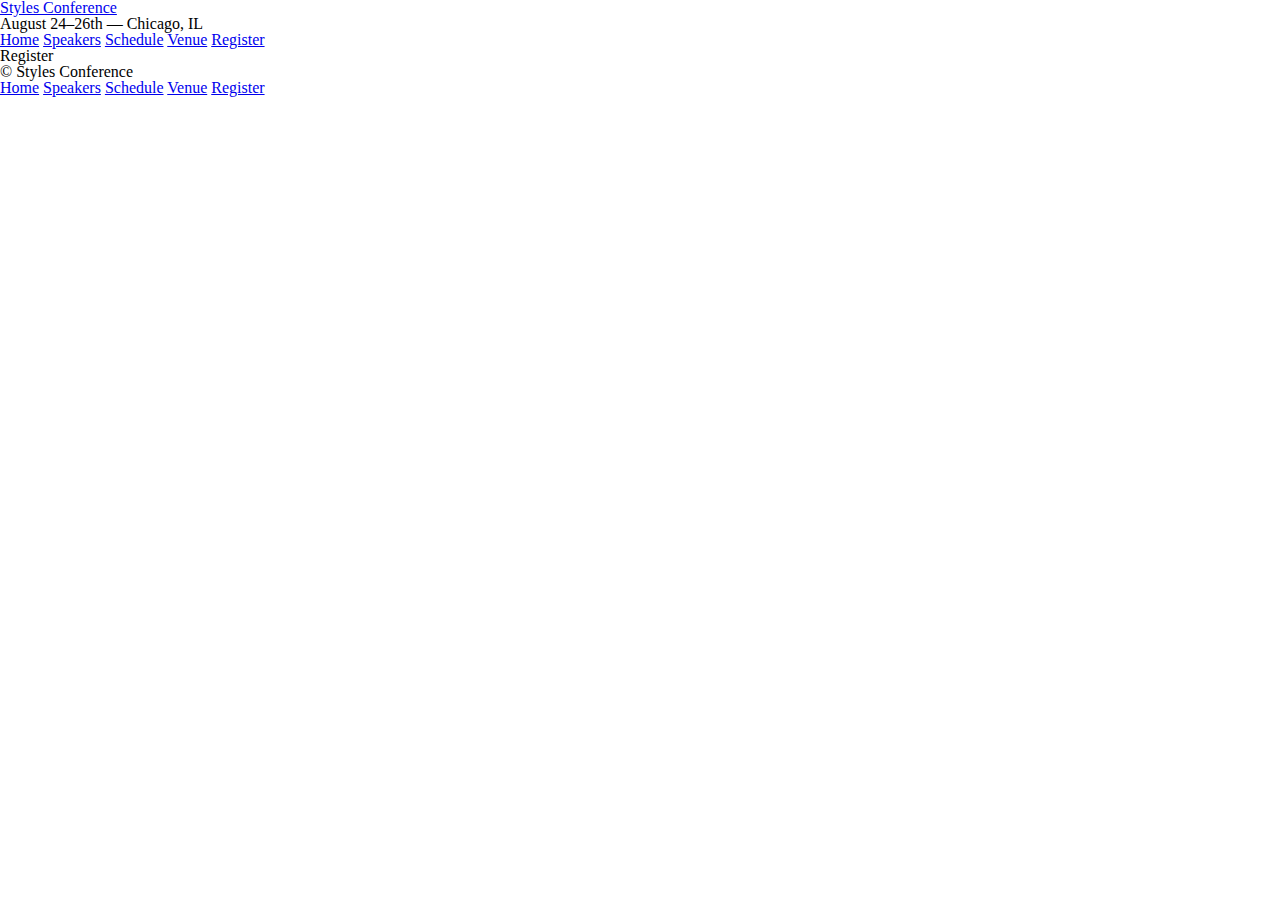
==== register.html @ a102e8ef "feb20" ====
<!DOCTYPE html>
<html lang="en">

  <head>
    <meta charset="utf-8">
    <title>Styles Conference</title>
    <link rel="stylesheet" href="assets/stylesheets/main.css">
  </head>

  <body>

    <!-- Header -->

    <header>

      <h1>
        <a href="index.html">Styles Conference</a>
      </h1>

      <h3>August 24&ndash;26th &mdash; Chicago, IL</h3>

      <nav>
        <a href="index.html">Home</a>
        <a href="speakers.html">Speakers</a>
        <a href="schedule.html">Schedule</a>
        <a href="venue.html">Venue</a>
        <a href="register.html">Register</a>
      </nav>

    </header>

    <!-- Main content -->

    <h1>Register</h1>

    <!-- Footer -->

    <footer>

      <small>&copy; Styles Conference</small>

      <nav>
        <a href="index.html">Home</a>
        <a href="speakers.html">Speakers</a>
        <a href="schedule.html">Schedule</a>
        <a href="venue.html">Venue</a>
        <a href="register.html">Register</a>
      </nav>

    </footer>

  </body>
</html>
---- assets/stylesheets/main.css ----
/* http://meyerweb.com/eric/tools/css/reset/
   v2.0 | 20110126
   License: none (public domain)
*/

html, body, div, span, applet, object, iframe,
h1, h2, h3, h4, h5, h6, p, blockquote, pre,
a, abbr, acronym, address, big, cite, code,
del, dfn, em, img, ins, kbd, q, s, samp,
small, strike, strong, sub, sup, tt, var,
b, u, i, center,
dl, dt, dd, ol, ul, li,
fieldset, form, label, legend,
table, caption, tbody, tfoot, thead, tr, th, td,
article, aside, canvas, details, embed,
figure, figcaption, footer, header, hgroup,
menu, nav, output, ruby, section, summary,
time, mark, audio, video {
  margin: 0;
  padding: 0;
  border: 0;
  font-size: 100%;
  font: inherit;
  vertical-align: baseline;
}
/* HTML5 display-role reset for older browsers */
article, aside, details, figcaption, figure,
footer, header, hgroup, menu, nav, section {
  display: block;
}
body {
  line-height: 1;
}
ol, ul {
  list-style: none;
}
blockquote, q {
  quotes: none;
}
blockquote:before, blockquote:after,
q:before, q:after {
  content: '';
  content: none;
}
table {
  border-collapse: collapse;
  border-spacing: 0;
}
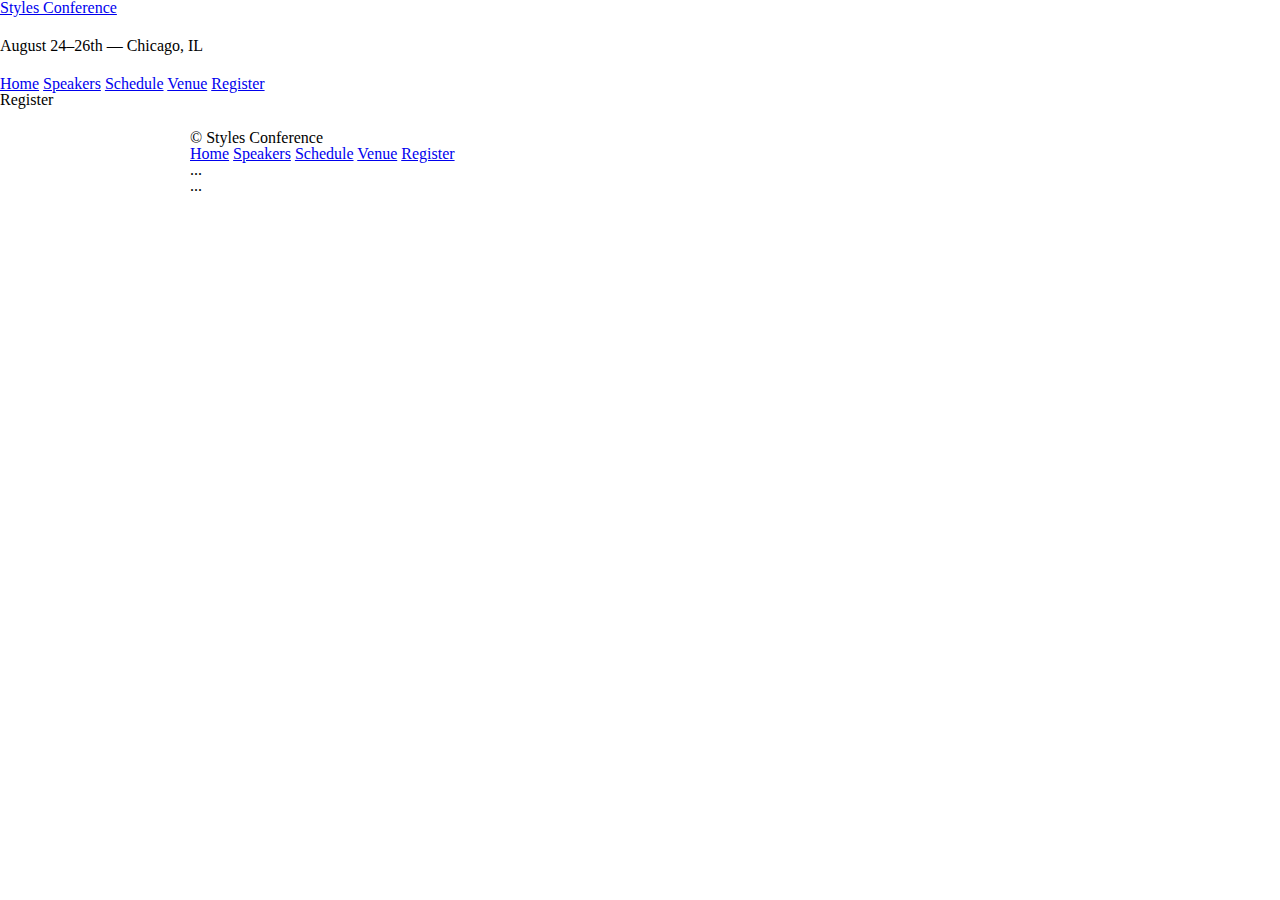
==== commit b3d0042c: "feb22" ====
--- a/register.html
+++ b/register.html
@@ -35,7 +35,7 @@
 
     <!-- Footer -->
 
-    <footer>
+    <footer class="container">
 
       <small>&copy; Styles Conference</small>
 
@@ -50,4 +50,8 @@
     </footer>
 
   </body>
-</html>+</html>
+
+<header class="container">...</header>
+
+<footer class="container">...</footer>
--- a/assets/stylesheets/main.css
+++ b/assets/stylesheets/main.css
@@ -45,4 +45,182 @@
 table {
   border-collapse: collapse;
   border-spacing: 0;
-}+}
+
+/*
+  ========================================
+  Grid
+  ========================================
+*/
+
+*,
+*:before,
+*:after {
+  -webkit-box-sizing: border-box;
+     -moz-box-sizing: border-box;
+          box-sizing: border-box;
+}
+
+.container {
+  /*
+  ========================================
+  Typography
+  ========================================
+*/
+
+h1, h3, h4, h5, p {
+  margin-bottom: 22px;
+}
+
+  margin: 0 auto;
+  padding-left: 30px;
+  padding-right: 30px;
+  width: 960px;
+}
+
+/*
+  ========================================
+  Grid
+  ========================================
+*/
+
+*,
+*:before,
+*:after {
+  -webkit-box-sizing: border-box;
+     -moz-box-sizing: border-box;
+          box-sizing: border-box;
+}
+
+.container {
+  margin: 0 auto;
+  padding-left: 30px;
+  padding-right: 30px;
+  width: 960px;
+}
+
+/*
+  ========================================
+  Clearfix
+  ========================================
+*/
+.group:before,
+.group:after {
+  content: "";
+  display: table;
+}
+.group:after {
+  clear: both;
+}
+.group {
+  clear: both;
+  *zoom: 1;
+}
+
+/*
+  ========================================
+  Buttons
+  ========================================
+*/
+
+.btn {
+  border-radius: 5px;
+  display: inline-block;
+  margin: 0;
+}
+
+.btn-alt {
+  border: 1px solid #dfe2e5;
+  padding: 10px 30px;
+}
+
+/*
+  ========================================
+  Typography
+  ========================================
+*/
+
+h1, h3, h4, h5, p {
+  margin-bottom: 22px;
+}
+
+/*
+  ========================================
+  Buttons
+  ========================================
+*/
+
+.btn {
+  border-radius: 5px;
+  display: inline-block;
+  margin: 0;
+}
+
+/*
+  ========================================
+  Home
+  ========================================
+*/
+
+.hero {
+  padding: 22px 80px 66px 80px;
+}
+
+/*
+  ========================================
+  Primary header
+  ========================================
+*/
+
+.logo {
+  float: left;
+}
+
+.logo {
+  border-top: 4px solid #648880;
+  padding: 40px 0 22px 0;
+  float: left;
+}
+
+/*
+  ========================================
+  Primary footer
+  ========================================
+*/
+
+.primary-footer small {
+  float: left;
+}
+
+section {
+  float: left;
+}
+aside {
+  float: right;
+}
+
+section {
+  float: left;
+  margin: 0 1.5%;
+  width: 63%;
+}
+aside {
+  float: right;
+  margin: 0 1.5%;
+  width: 30%;
+}
+
+section {
+  float: left;
+  margin: 0 1.5%;
+  width: 30%;
+}
+
+div {
+  clear: left;
+}
+
+footer {
+  clear: both;
+}
+
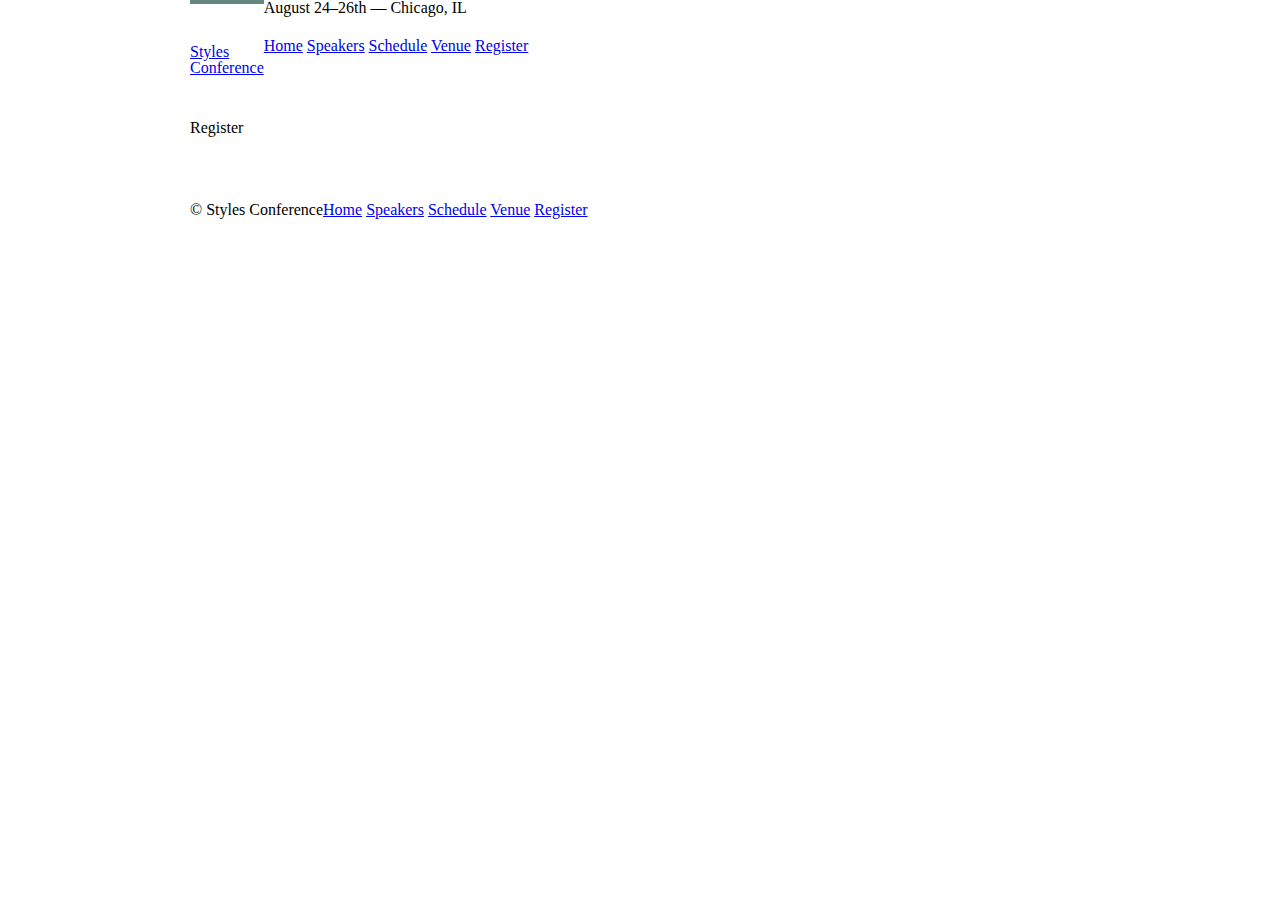
==== commit 78c853b5: "checkpoint" ====
--- a/register.html
+++ b/register.html
@@ -3,7 +3,7 @@
 
   <head>
     <meta charset="utf-8">
-    <title>Styles Conference</title>
+    <title>Register - Styles Conference</title>
     <link rel="stylesheet" href="assets/stylesheets/main.css">
   </head>
 
@@ -11,10 +11,10 @@
 
     <!-- Header -->
 
-    <header>
+    <header class="container group">
 
-      <h1>
-        <a href="index.html">Styles Conference</a>
+      <h1 class="logo">
+        <a href="index.html">Styles <br> Conference</a>
       </h1>
 
       <h3>August 24&ndash;26th &mdash; Chicago, IL</h3>
@@ -31,11 +31,15 @@
 
     <!-- Main content -->
 
-    <h1>Register</h1>
+    <section class="container">
+
+      <h1>Register</h1>
+
+    </section>
 
     <!-- Footer -->
 
-    <footer class="container">
+    <footer class="primary-footer container group">
 
       <small>&copy; Styles Conference</small>
 
@@ -50,8 +54,4 @@
     </footer>
 
   </body>
-</html>
-
-<header class="container">...</header>
-
-<footer class="container">...</footer>
+</html>--- a/assets/stylesheets/main.css
+++ b/assets/stylesheets/main.css
@@ -60,43 +60,31 @@
      -moz-box-sizing: border-box;
           box-sizing: border-box;
 }
-
+.container,
+.grid {
+  margin: 0 auto;
+  width: 960px;
+}
 .container {
-  /*
-  ========================================
-  Typography
-  ========================================
-*/
-
-h1, h3, h4, h5, p {
-  margin-bottom: 22px;
-}
-
-  margin: 0 auto;
   padding-left: 30px;
   padding-right: 30px;
-  width: 960px;
 }
-
-/*
-  ========================================
-  Grid
-  ========================================
-*/
-
-*,
-*:before,
-*:after {
-  -webkit-box-sizing: border-box;
-     -moz-box-sizing: border-box;
-          box-sizing: border-box;
+.grid,
+.col-1-3,
+.col-2-3 {
+  padding-left: 15px;
+  padding-right: 15px;
 }
-
-.container {
-  margin: 0 auto;
-  padding-left: 30px;
-  padding-right: 30px;
-  width: 960px;
+.col-1-3,
+.col-2-3  {
+  display: inline-block;
+  vertical-align: top;
+}
+.col-1-3 {
+  width: 33.33%;
+}
+.col-2-3 {
+  width: 66.66%;
 }
 
 /*
@@ -104,6 +92,7 @@
   Clearfix
   ========================================
 */
+
 .group:before,
 .group:after {
   content: "";
@@ -115,23 +104,6 @@
 .group {
   clear: both;
   *zoom: 1;
-}
-
-/*
-  ========================================
-  Buttons
-  ========================================
-*/
-
-.btn {
-  border-radius: 5px;
-  display: inline-block;
-  margin: 0;
-}
-
-.btn-alt {
-  border: 1px solid #dfe2e5;
-  padding: 10px 30px;
 }
 
 /*
@@ -155,6 +127,36 @@
   display: inline-block;
   margin: 0;
 }
+.btn-alt {
+  border: 1px solid #dfe2e5;
+  padding: 10px 30px;
+}
+
+/*
+  ========================================
+  Primary header
+  ========================================
+*/
+
+.logo {
+  border-top: 4px solid #648880;
+  float: left;
+  padding: 40px 0 22px 0;
+}
+
+/*
+  ========================================
+  Primary footer
+  ========================================
+*/
+
+.primary-footer {
+  padding-bottom: 44px;
+  padding-top: 44px;
+}
+.primary-footer small {
+  float: left;
+}
 
 /*
   ========================================
@@ -166,61 +168,3 @@
   padding: 22px 80px 66px 80px;
 }
 
-/*
-  ========================================
-  Primary header
-  ========================================
-*/
-
-.logo {
-  float: left;
-}
-
-.logo {
-  border-top: 4px solid #648880;
-  padding: 40px 0 22px 0;
-  float: left;
-}
-
-/*
-  ========================================
-  Primary footer
-  ========================================
-*/
-
-.primary-footer small {
-  float: left;
-}
-
-section {
-  float: left;
-}
-aside {
-  float: right;
-}
-
-section {
-  float: left;
-  margin: 0 1.5%;
-  width: 63%;
-}
-aside {
-  float: right;
-  margin: 0 1.5%;
-  width: 30%;
-}
-
-section {
-  float: left;
-  margin: 0 1.5%;
-  width: 30%;
-}
-
-div {
-  clear: left;
-}
-
-footer {
-  clear: both;
-}
-
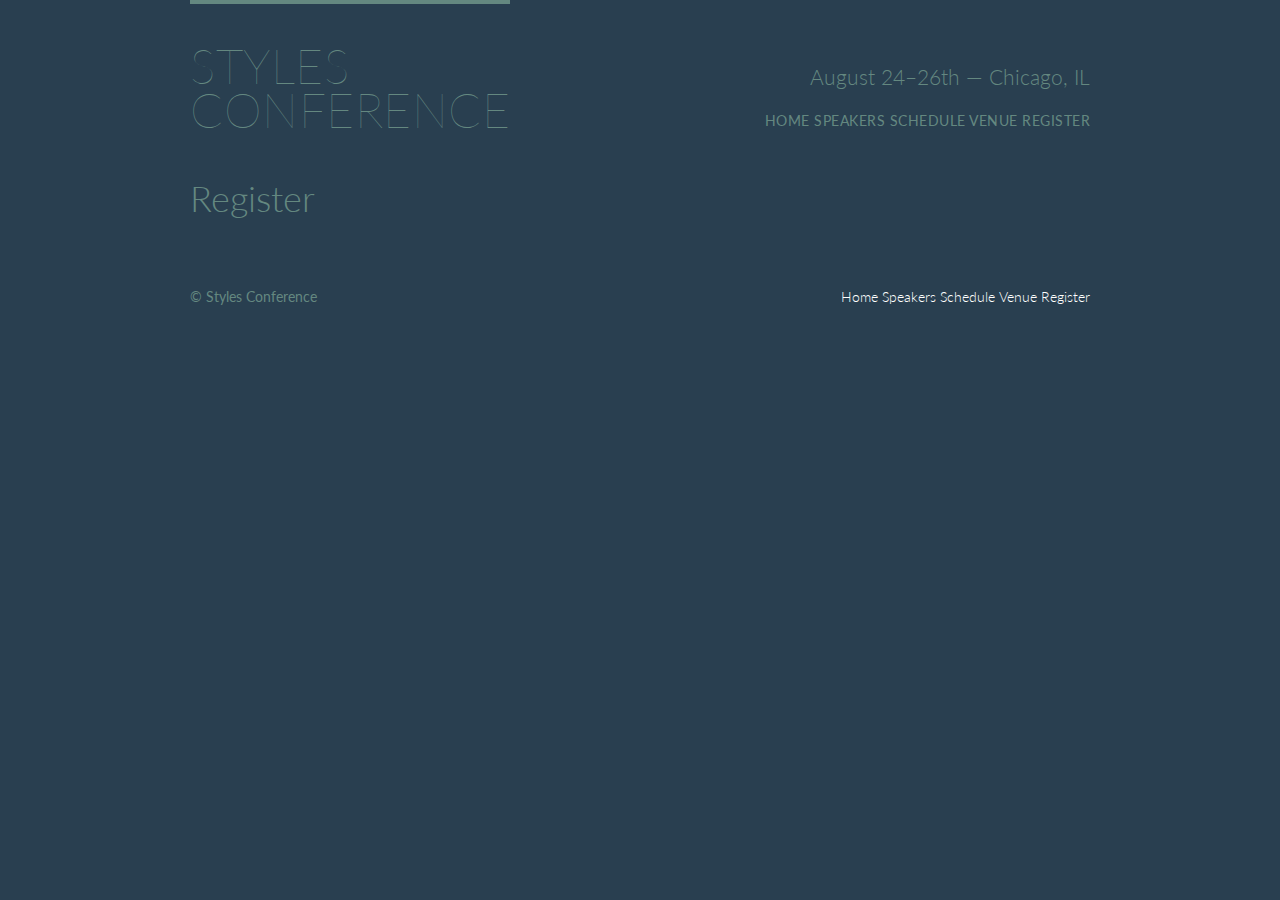
==== commit c212b7bb: "new" ====
--- a/register.html
+++ b/register.html
@@ -5,6 +5,7 @@
     <meta charset="utf-8">
     <title>Register - Styles Conference</title>
     <link rel="stylesheet" href="assets/stylesheets/main.css">
+    <link rel="stylesheet" href="http://fonts.googleapis.com/css?family=Lato:100,300,400">
   </head>
 
   <body>
@@ -17,9 +18,9 @@
         <a href="index.html">Styles <br> Conference</a>
       </h1>
 
-      <h3>August 24&ndash;26th &mdash; Chicago, IL</h3>
+      <h3 class="tagline">August 24&ndash;26th &mdash; Chicago, IL</h3>
 
-      <nav>
+      <nav class="nav primary-nav">
         <a href="index.html">Home</a>
         <a href="speakers.html">Speakers</a>
         <a href="schedule.html">Schedule</a>
@@ -43,7 +44,7 @@
 
       <small>&copy; Styles Conference</small>
 
-      <nav>
+      <nav class="nav">
         <a href="index.html">Home</a>
         <a href="speakers.html">Speakers</a>
         <a href="schedule.html">Schedule</a>
--- a/assets/stylesheets/main.css
+++ b/assets/stylesheets/main.css
@@ -49,6 +49,18 @@
 
 /*
   ========================================
+  Custom styles
+  ========================================
+*/
+
+body {
+  background: #293f50;
+  color: #888;
+  font: 300 16px/22px "Lato", "Open Sans", "Helvetica Neue", Helvetica, Arial, sans-serif;
+}
+
+/*
+  ========================================
   Grid
   ========================================
 */
@@ -112,9 +124,65 @@
   ========================================
 */
 
+h1, h2, h3, h4 {
+  color: #648880;
+}
 h1, h3, h4, h5, p {
   margin-bottom: 22px;
 }
+h1 {
+  font-size: 36px;
+  line-height: 44px;
+}
+h2 {
+  font-size: 24px;
+  line-height: 44px;
+}
+h3 {
+  font-size: 21px;
+}
+h4 {
+  font-size: 18px;
+}
+h5 {
+  color: #a9b2b9;
+  font-size: 14px;
+  font-weight: 400;
+  text-transform: uppercase;
+}
+strong {
+  font-weight: 400;
+}
+cite,
+em {
+  font-style: italic;
+}
+
+/*
+  ========================================
+  Links
+  ========================================
+*/
+
+a {
+  color: #648880;
+  text-decoration: none;
+}
+a:hover {
+  color: #a9b2b9;
+}
+p a {
+  border-bottom: 1px solid #dfe2e5;
+}
+.primary-header a,
+.primary-footer a {
+  color: #fff;
+}
+.primary-header a:hover,
+.primary-footer a:hover {
+  color: #648880;
+}
+
 
 /*
   ========================================
@@ -141,7 +209,22 @@
 .logo {
   border-top: 4px solid #648880;
   float: left;
+  font-size: 48px;
+  font-weight: 100;
+  letter-spacing: .5px;
+  line-height: 44px;
   padding: 40px 0 22px 0;
+  text-transform: uppercase;
+}
+.tagline {
+  margin: 66px 0 22px 0;
+  text-align: right;
+}
+.primary-nav {
+  font-size: 14px;
+  font-weight: 400;
+  letter-spacing: .5px;
+  text-transform: uppercase;
 }
 
 /*
@@ -151,11 +234,24 @@
 */
 
 .primary-footer {
+  color: #648880;
+  font-size: 14px;
   padding-bottom: 44px;
   padding-top: 44px;
 }
 .primary-footer small {
   float: left;
+  font-weight: 400;
+}
+
+/*
+  ========================================
+  Navigation
+  ========================================
+*/
+
+.nav {
+  text-align: right;
 }
 
 /*
@@ -165,6 +261,17 @@
 */
 
 .hero {
+  line-height: 44px;
   padding: 22px 80px 66px 80px;
-}
-
+  text-align: center;
+}
+.hero h2 {
+  font-size: 36px;
+}
+.hero p {
+  font-size: 24px;
+  font-weight: 100;
+}
+.teaser a:hover h3 {
+  color: #a9b2b9;
+}
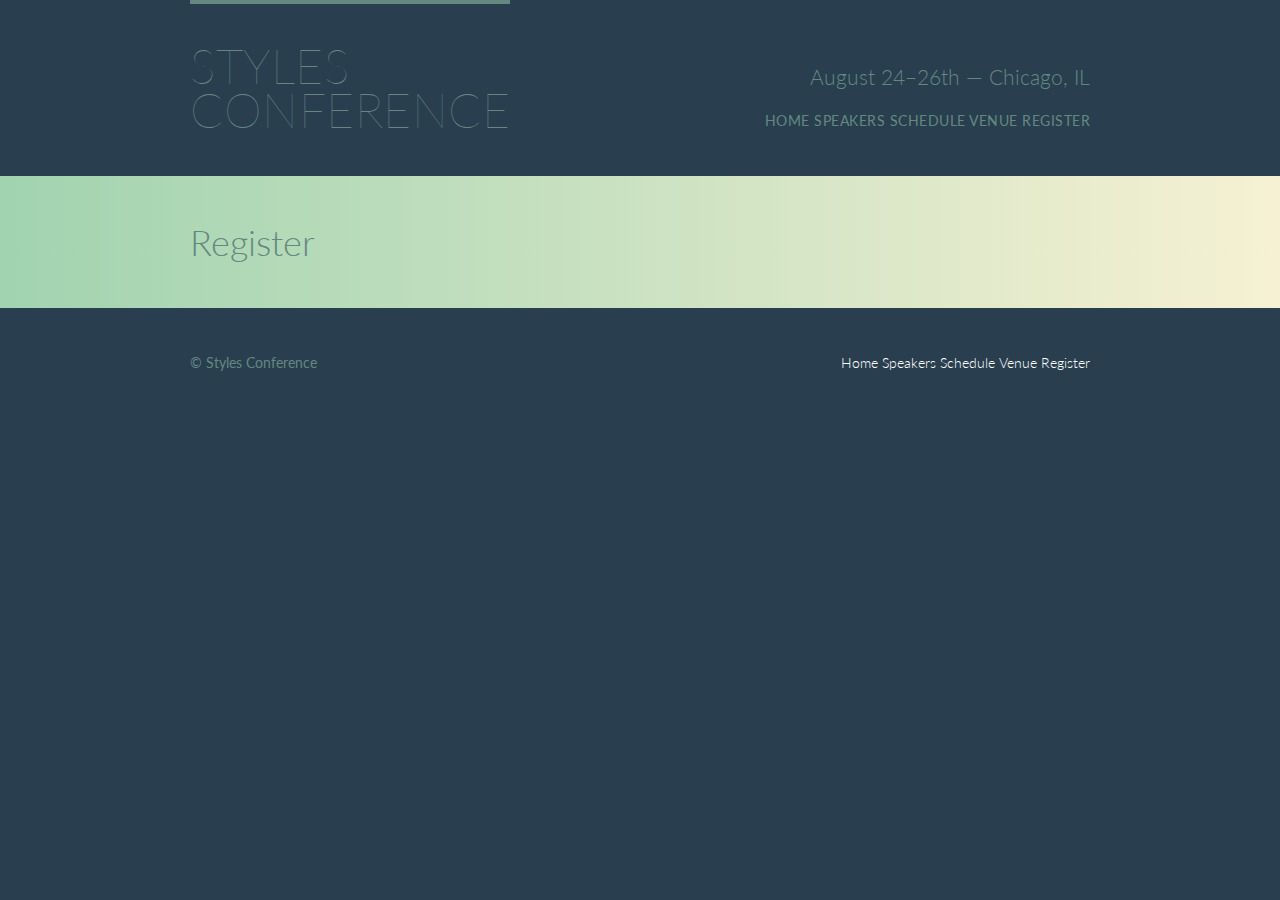
==== commit 36a80358: "refined" ====
--- a/register.html
+++ b/register.html
@@ -32,10 +32,13 @@
 
     <!-- Main content -->
 
-    <section class="container">
+    <section class="row-alt">
+      <div class="container">
 
       <h1>Register</h1>
 
+      
+      </div>
     </section>
 
     <!-- Footer -->
--- a/assets/stylesheets/main.css
+++ b/assets/stylesheets/main.css
@@ -117,6 +117,27 @@
   clear: both;
   *zoom: 1;
 }
+/*
+  ========================================
+  Rows
+  ========================================
+*/
+.row,
+.row-alt{
+  min-width:960px;
+}
+
+.row{
+  background: #fff;
+  padding: 66px 0 44px 0;
+} 
+.row-alt {
+    background: #cbe2c1;
+    background: -webkit-linear-gradient(to right, #a1d3b0, #f6f1d3);
+    background: -moz-linear-gradient(to right, #a1d3b0, #f6f1d3);
+    background: linear-gradient(to right, #a1d3b0, #f6f1d3);
+    padding: 44px 0 22px 0;
+  }
 
 /*
   ========================================
@@ -192,12 +213,21 @@
 
 .btn {
   border-radius: 5px;
+  color:#fff;
+  cursor: pointer;
   display: inline-block;
+  letter-spacing: .5px;
   margin: 0;
+  text-transform: uppercase;
 }
 .btn-alt {
-  border: 1px solid #dfe2e5;
+  border: 1px solid #fff;
   padding: 10px 30px;
+}
+
+.btn-alt:hover{
+  background:#fff;
+  color:#648880;
 }
 
 /*
@@ -261,6 +291,7 @@
 */
 
 .hero {
+  color: #fff;
   line-height: 44px;
   padding: 22px 80px 66px 80px;
   text-align: center;
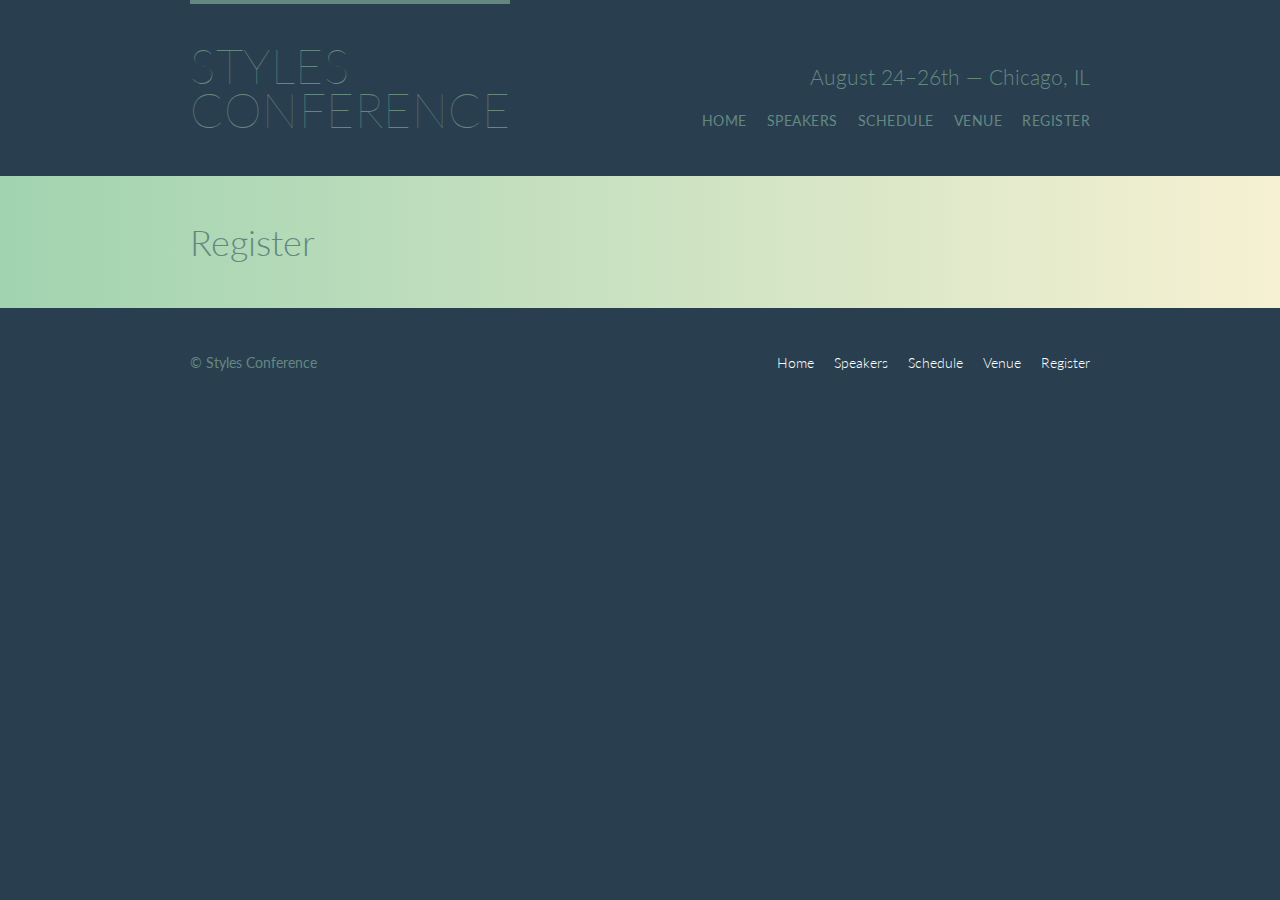
==== commit e65de448: "refine" ====
--- a/register.html
+++ b/register.html
@@ -21,11 +21,13 @@
       <h3 class="tagline">August 24&ndash;26th &mdash; Chicago, IL</h3>
 
       <nav class="nav primary-nav">
-        <a href="index.html">Home</a>
-        <a href="speakers.html">Speakers</a>
-        <a href="schedule.html">Schedule</a>
-        <a href="venue.html">Venue</a>
-        <a href="register.html">Register</a>
+        <ul>
+          <li><a href="index.html">Home</a></li><!--
+          --><li><a href="speakers.html">Speakers</a></li><!--
+          --><li><a href="schedule.html">Schedule</a></li><!--
+          --><li><a href="venue.html">Venue</a></li><!--
+          --><li><a href="register.html">Register</a></li>
+        </ul>
       </nav>
 
     </header>
@@ -48,11 +50,13 @@
       <small>&copy; Styles Conference</small>
 
       <nav class="nav">
-        <a href="index.html">Home</a>
-        <a href="speakers.html">Speakers</a>
-        <a href="schedule.html">Schedule</a>
-        <a href="venue.html">Venue</a>
-        <a href="register.html">Register</a>
+        <ul>
+          <li><a href="index.html">Home</a></li><!--
+          --><li><a href="speakers.html">Speakers</a></li><!--
+          --><li><a href="schedule.html">Schedule</a></li><!--
+          --><li><a href="venue.html">Venue</a></li><!--
+          --><li><a href="register.html">Register</a></li>
+        </ul>
       </nav>
 
     </footer>
--- a/assets/stylesheets/main.css
+++ b/assets/stylesheets/main.css
@@ -284,6 +284,15 @@
   text-align: right;
 }
 
+.nav li {
+  display: inline-block;
+  margin: 0 10px;
+  vertical-align: top;
+}
+.nav li:last-child {
+  margin-right: 0;
+}
+
 /*
   ========================================
   Home
@@ -306,3 +315,21 @@
 .teaser a:hover h3 {
   color: #a9b2b9;
 }
+
+/*
+  ========================================
+  Speakers
+  ========================================
+*/
+  
+.speaker-info {
+  border: 1px solid #dfe2e5;
+  border-radius: 5px;
+  margin-top: 88px;
+  padding: 22px 0;
+  text-align: center;
+}
+
+.speaker {
+  margin-bottom: 44px;
+}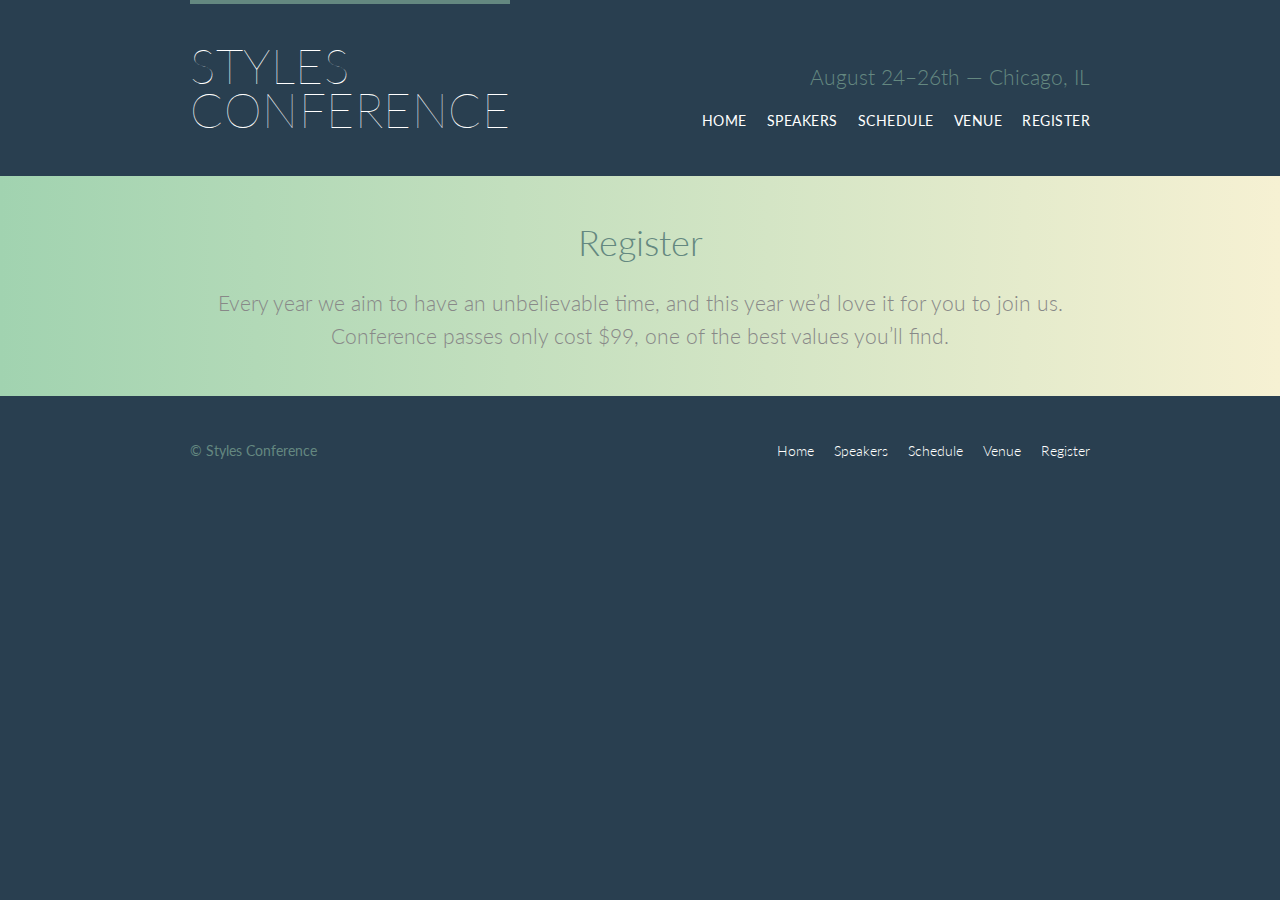
==== commit b850b3b1: "redesign" ====
--- a/register.html
+++ b/register.html
@@ -12,7 +12,7 @@
 
     <!-- Header -->
 
-    <header class="container group">
+    <header class="primary-header container group">
 
       <h1 class="logo">
         <a href="index.html">Styles <br> Conference</a>
@@ -32,14 +32,15 @@
 
     </header>
 
-    <!-- Main content -->
+    <!-- Lead -->
 
     <section class="row-alt">
-      <div class="container">
+      <div class="lead container">
 
-      <h1>Register</h1>
+        <h1>Register</h1>
 
-      
+        <p>Every year we aim to have an unbelievable time, and this year we&#8217;d love it for you to join us. Conference passes only cost $99, one of the best values you&#8217;ll find.</p>
+
       </div>
     </section>
 
--- a/assets/stylesheets/main.css
+++ b/assets/stylesheets/main.css
@@ -117,27 +117,28 @@
   clear: both;
   *zoom: 1;
 }
+
 /*
   ========================================
   Rows
   ========================================
 */
+
 .row,
-.row-alt{
-  min-width:960px;
-}
-
-.row{
+.row-alt {
+  min-width: 960px;
+}
+.row {
   background: #fff;
   padding: 66px 0 44px 0;
-} 
+}
 .row-alt {
-    background: #cbe2c1;
-    background: -webkit-linear-gradient(to right, #a1d3b0, #f6f1d3);
-    background: -moz-linear-gradient(to right, #a1d3b0, #f6f1d3);
-    background: linear-gradient(to right, #a1d3b0, #f6f1d3);
-    padding: 44px 0 22px 0;
-  }
+  background: #cbe2c1;
+  background: -webkit-linear-gradient(to right, #a1d3b0, #f6f1d3);
+  background:    -moz-linear-gradient(to right, #a1d3b0, #f6f1d3);
+  background:         linear-gradient(to right, #a1d3b0, #f6f1d3);
+  padding: 44px 0 22px 0;
+}
 
 /*
   ========================================
@@ -181,6 +182,20 @@
 
 /*
   ========================================
+  Leads
+  ========================================
+*/
+
+.lead {
+  text-align: center;
+}
+.lead p {
+  font-size: 21px;
+  line-height: 33px;
+}
+
+/*
+  ========================================
   Links
   ========================================
 */
@@ -204,7 +219,6 @@
   color: #648880;
 }
 
-
 /*
   ========================================
   Buttons
@@ -213,9 +227,10 @@
 
 .btn {
   border-radius: 5px;
-  color:#fff;
+  color: #fff;
   cursor: pointer;
   display: inline-block;
+  font-weight: 400;
   letter-spacing: .5px;
   margin: 0;
   text-transform: uppercase;
@@ -224,10 +239,9 @@
   border: 1px solid #fff;
   padding: 10px 30px;
 }
-
-.btn-alt:hover{
-  background:#fff;
-  color:#648880;
+.btn-alt:hover {
+  background: #fff;
+  color: #648880;
 }
 
 /*
@@ -283,7 +297,6 @@
 .nav {
   text-align: right;
 }
-
 .nav li {
   display: inline-block;
   margin: 0 10px;
@@ -316,12 +329,22 @@
   color: #a9b2b9;
 }
 
+.teaser img{
+  border-radius: 5px;
+  display: block;
+  margin-bottom: 22px;
+  max-width: 100%
+}
+
 /*
   ========================================
   Speakers
   ========================================
 */
-  
+
+.speaker {
+  margin-bottom: 44px;
+}
 .speaker-info {
   border: 1px solid #dfe2e5;
   border-radius: 5px;
@@ -329,7 +352,3 @@
   padding: 22px 0;
   text-align: center;
 }
-
-.speaker {
-  margin-bottom: 44px;
-}